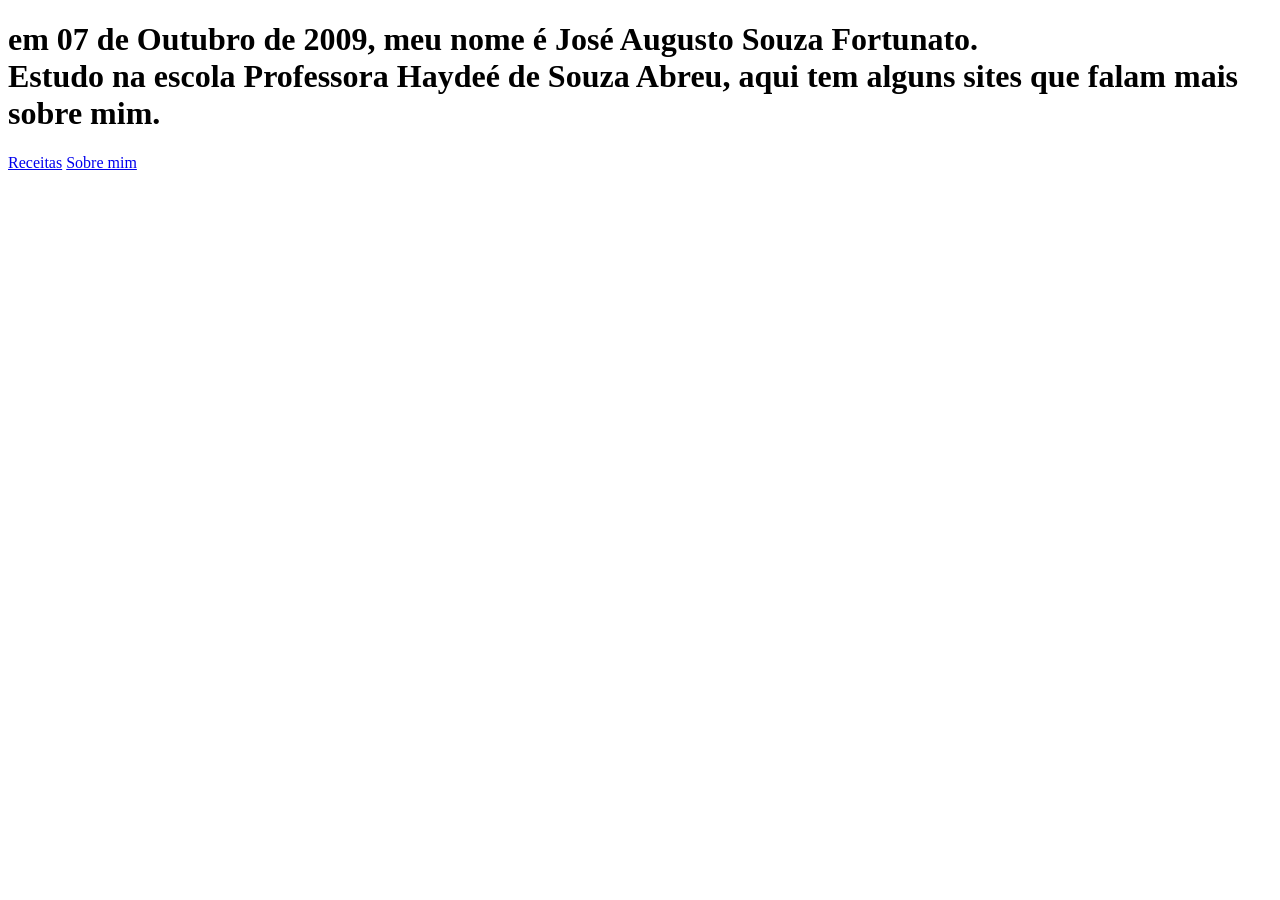
==== index.html @ d6e5f3c2 "Add files via upload" ====
<!DOCTYPE html>
<html lang="en">
<head>
    <meta charset="UTF-8">
    <meta name="viewport" content="width=device-width, initial-scale=1.0">
    <title>Página Inicial</title>
</head>
<body>
     <h1> em 07 de Outubro de 2009, meu nome é José Augusto Souza Fortunato.<br>Estudo na escola Professora Haydeé
    de Souza Abreu, aqui tem alguns sites que falam mais sobre mim.</h1>
    <a href="receitas.html">Receitas</a>
    <a href="sobre_mim.html">Sobre mim</a>
</body>
</html>
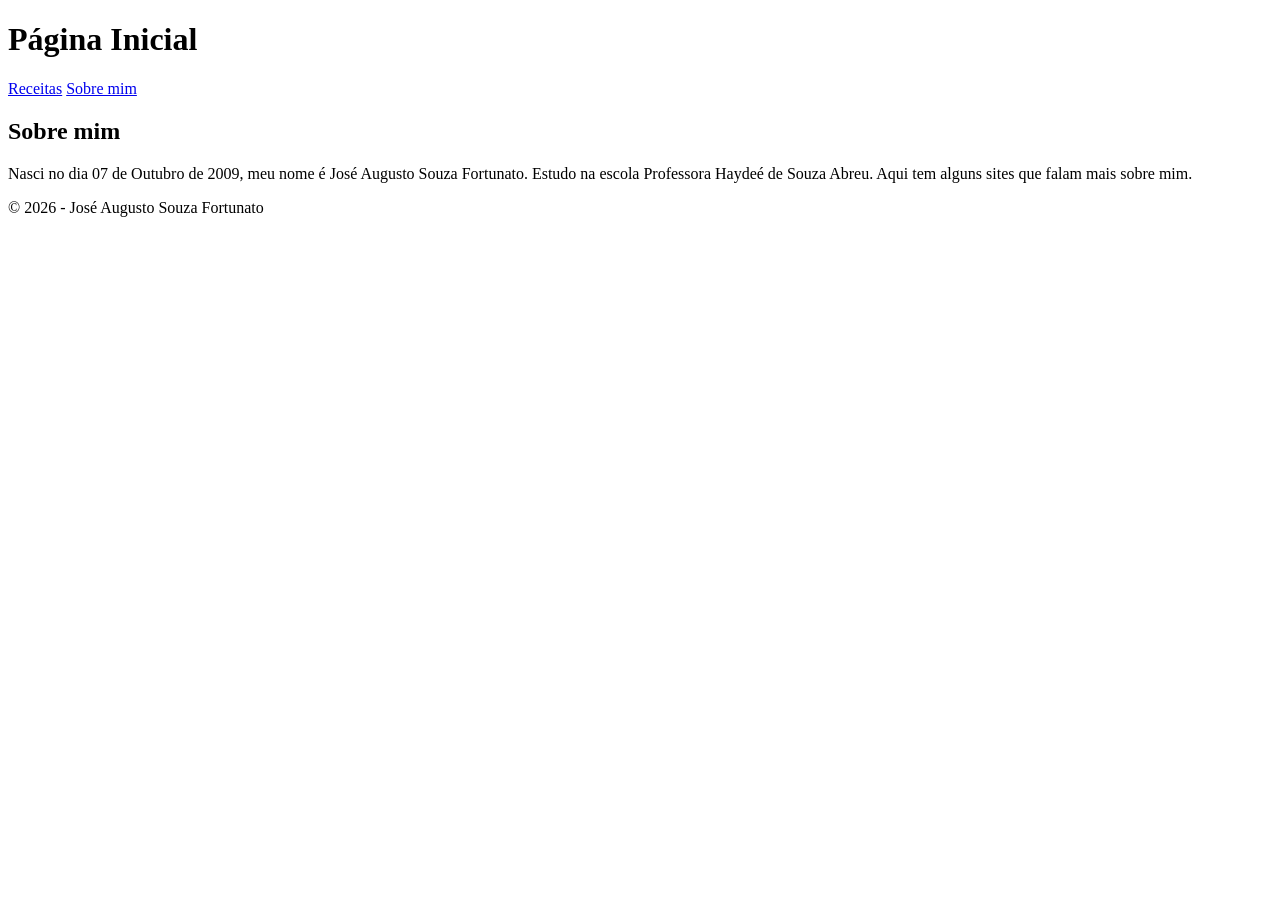
==== commit 419a92cf: "Melhora de estrutura" ====
--- a/index.html
+++ b/index.html
@@ -1,14 +1,43 @@
 <!DOCTYPE html>
-<html lang="en">
+<html lang="pt-BR">
 <head>
     <meta charset="UTF-8">
     <meta name="viewport" content="width=device-width, initial-scale=1.0">
     <title>Página Inicial</title>
 </head>
+
 <body>
-     <h1> em 07 de Outubro de 2009, meu nome é José Augusto Souza Fortunato.<br>Estudo na escola Professora Haydeé
-    de Souza Abreu, aqui tem alguns sites que falam mais sobre mim.</h1>
-    <a href="receitas.html">Receitas</a>
-    <a href="sobre_mim.html">Sobre mim</a>
+
+    <header>
+        <h1>Página Inicial</h1>
+    </header>
+
+    <nav>
+        <a href="receitas.html">Receitas</a>
+        <a href="sobre_mim.html">Sobre mim</a>
+    </nav>
+
+    <main>
+
+        <section>
+            
+            <article>
+                <h2>Sobre mim</h2>
+
+                <p>
+                    Nasci no dia 07 de Outubro de 2009, meu nome é José Augusto Souza Fortunato.
+                    Estudo na escola Professora Haydeé de Souza Abreu.
+                    Aqui tem alguns sites que falam mais sobre mim.
+                </p>
+            </article>
+
+        </section>
+
+    </main>
+
+    <footer>
+        <p>© 2026 - José Augusto Souza Fortunato</p>
+    </footer>
+
 </body>
 </html>
